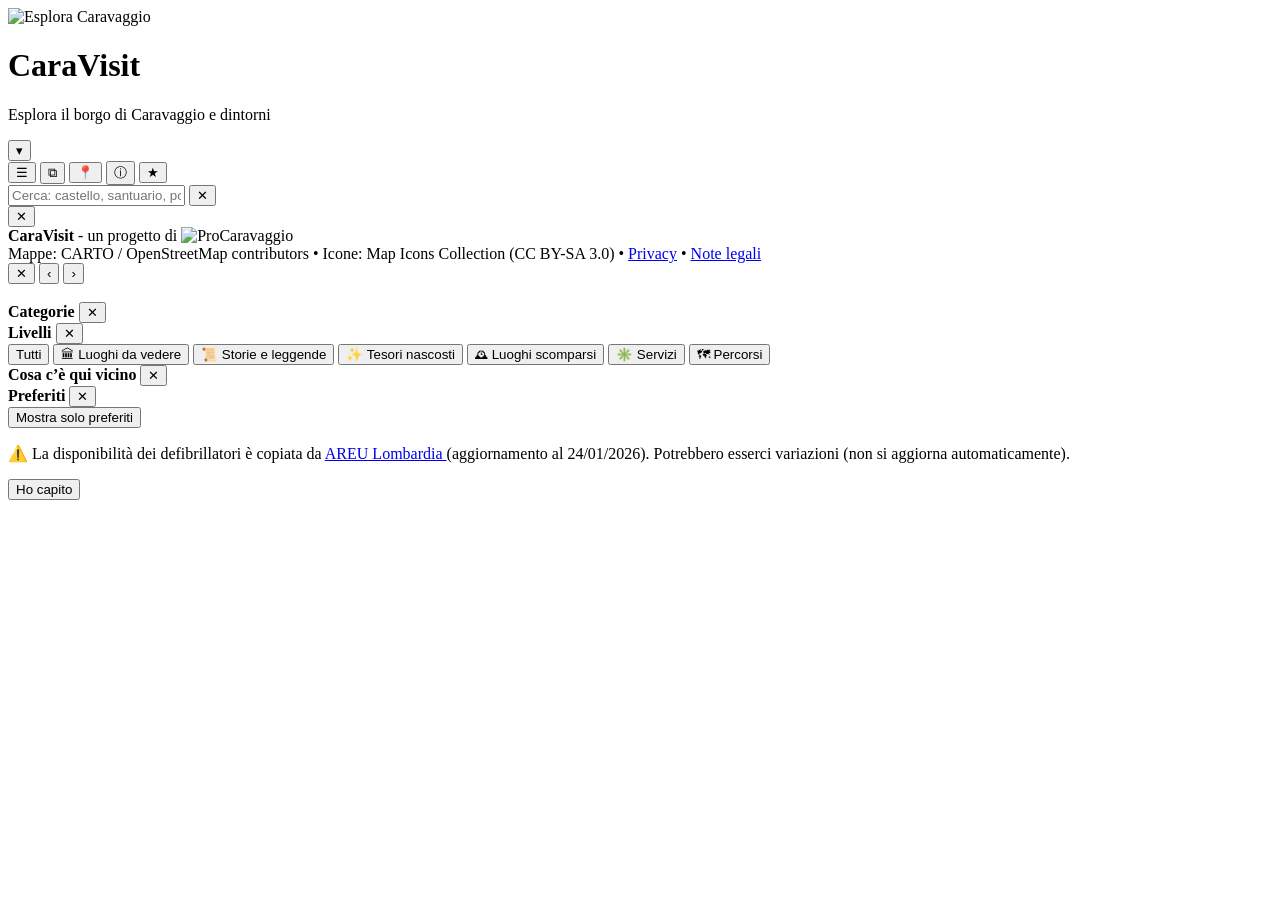
==== index.html @ d78255c8 "Update index.html" ====
<!doctype html>
<html lang="it">
<head>
  
  <meta charset="utf-8" />
  <meta name="viewport" content="width=device-width,initial-scale=1" />
  <img src="icons/logoespcara.png" alt="Esplora Caravaggio" class="logo">
  
<link rel="manifest" href="manifest.webmanifest">
<link rel="icon" href="icons/favicon-32.png">
<link rel="apple-touch-icon" href="icons/apple-touch-icon.png">
<meta name="theme-color" content="#1b1410">
<meta name="apple-mobile-web-app-capable" content="yes">
<meta name="apple-mobile-web-app-status-bar-style" content="black-translucent">

  <link rel="stylesheet" href="styles.css" />

  <link rel="stylesheet" href="https://unpkg.com/leaflet@1.9.4/dist/leaflet.css">
  <script defer src="https://unpkg.com/leaflet@1.9.4/dist/leaflet.js"></script>
<script src="https://cdn.jsdelivr.net/npm/marked/marked.min.js"></script>
<script src="https://cdn.jsdelivr.net/npm/dompurify@3.0.6/dist/purify.min.js"></script>
  <script defer src="app.js"></script>
</head>

  
<body>
<header class="topbar">
  <div class="brand">
    <h1>CaraVisit</h1>
    <p>Esplora il borgo di Caravaggio e dintorni</p>
  </div>

  <button id="toggleTopbar" class="topbar-toggle" type="button"
          aria-expanded="true" aria-label="Comprimi pannello">▾</button>

<div class="controls">
<div class="btn-row icon-bar">

  <button id="toggleCats" class="icon-btn">
  <span class="ico">☰</span>
</button>

<button id="toggleLevels" class="icon-btn">
  <span class="ico">⧉</span>
</button>

<button id="toggleNearby" class="icon-btn primary">
  <span class="ico">📍</span>
</button>

<button id="openGuide" class="icon-btn" type="button">
  <span class="ico">ⓘ</span>
</button>

<button id="toggleFavs" class="icon-btn">
  <span class="ico">★</span>
</button>

</div>

  <div class="search-row">
    <label class="field grow">
      <div class="search-wrap">
        <input id="searchInput" placeholder="Cerca: castello, santuario, porta, museo..." />
        <button id="clearSearch" class="clear-search" type="button" aria-label="Svuota ricerca">✕</button>
      </div>
    </label>

    <div class="actions">
    </div>
  </div>
</div>

</header>

<main class="layout">
  <div id="map"></div>

  <aside id="sidePanel" class="side-panel hidden" aria-label="Dettagli punto di interesse" aria-hidden="true">
    <div class="panel-head">
      <button id="closePanel" class="btn-ghost" type="button" aria-label="Chiudi scheda">✕</button>
    </div>
    <div id="panelContent"></div>
  </aside>
</main>

<footer class="footer">
  <div class="footer-inner">
    <div class="footer-title">
 <strong>CaraVisit</strong> - un progetto di 
<img src="img/procaravaggiologo.png" class="footer-logo" alt="ProCaravaggio"><br>
      </div>
      <div class="footer-text">
  Mappe: CARTO / OpenStreetMap contributors • Icone: Map Icons Collection (CC BY-SA 3.0) •
  <a href="privacy.html">Privacy</a> •
  <a href="note-legali.html">Note legali</a>
</div>
  </div>
</footer>

<div id="lightbox" class="lightbox hidden" aria-hidden="true">
  <div class="frame" role="dialog" aria-modal="true" aria-label="Galleria immagini">
    <button id="lbClose" class="close" type="button" aria-label="Chiudi">✕</button>
    <button id="lbPrev" class="nav prev" type="button" aria-label="Foto precedente">‹</button>
    <button id="lbNext" class="nav next" type="button" aria-label="Foto successiva">›</button>

    <div id="lbCounter" class="counter"></div>
    <img id="lbImg" src="" alt="">
  </div>
</div>

<div id="catsDrawer" class="cats-drawer hidden" aria-hidden="true" role="dialog" aria-label="Categorie">
  <div class="cats-drawer-head">
    <strong>Categorie</strong>
    <button id="closeCats" class="close-btn" type="button" aria-label="Chiudi">✕</button>
  </div>
  <div id="legend" class="legend"></div>
</div>
<div id="levelsDrawer" class="cats-drawer hidden" aria-hidden="true" role="dialog" aria-label="Livelli">
  <div class="cats-drawer-head">
    <strong>Livelli</strong>
    <button id="closeLevels" class="close-btn" type="button" aria-label="Chiudi">✕</button>
  </div>

  <div class="levels-list" id="levelsList">
    <button type="button" class="level-chip" data-level="all">Tutti</button>
    <button type="button" class="level-chip" data-level="see">🏛 Luoghi da vedere</button>
    <button type="button" class="level-chip" data-level="stories">📜 Storie e leggende</button>
    <button type="button" class="level-chip" data-level="hidden">✨ Tesori nascosti</button>
    <button type="button" class="level-chip" data-level="lost">🕰 Luoghi scomparsi</button>
    <button type="button" class="level-chip" data-level="services">✳️ Servizi</button>

    <!-- NUOVO: toggle percorsi -->
    <button id="toggleRoutes" type="button" class="level-chip" aria-pressed="true">
      🗺 Percorsi
    </button>
  </div>
</div>

<div id="nearbyDrawer" class="cats-drawer hidden" aria-hidden="true" role="dialog" aria-label="Cosa c’è qui vicino">
  <div class="cats-drawer-head">
    <strong>Cosa c’è qui vicino</strong>
    <button id="closeNearby" class="close-btn" type="button" aria-label="Chiudi">✕</button>
  </div>
  <div id="nearbyList" class="poi-list"></div>
</div>

<div id="favsDrawer" class="cats-drawer hidden">
  <div class="cats-drawer-head">
    <strong>Preferiti</strong>
    <button id="closeFavs" class="close-btn" type="button">✕</button>
  </div>

  <!-- QUI VA IL BOTTONE -->
  <button id="toggleOnlyFavs" class="level-chip" type="button" aria-pressed="false">
    Mostra solo preferiti
  </button>

  <div id="favsList" class="poi-list"></div>
</div>
<div id="servicesDisclaimer" class="disclaimer hidden">
  <div class="disclaimer-box">
    <p>
      ⚠️ La disponibilità dei defibrillatori è copiata da  
      <a href="https://www.areu.lombardia.it/web/home/mappa-dae-lombardia" target="_blank" rel="noopener">
        AREU Lombardia
      </a>  
      (aggiornamento al 24/01/2026).  
      Potrebbero esserci variazioni (non si aggiorna automaticamente).
    </p>
    <button id="closeDisclaimer">Ho capito</button>
  </div>
</div>
</body>
</html>
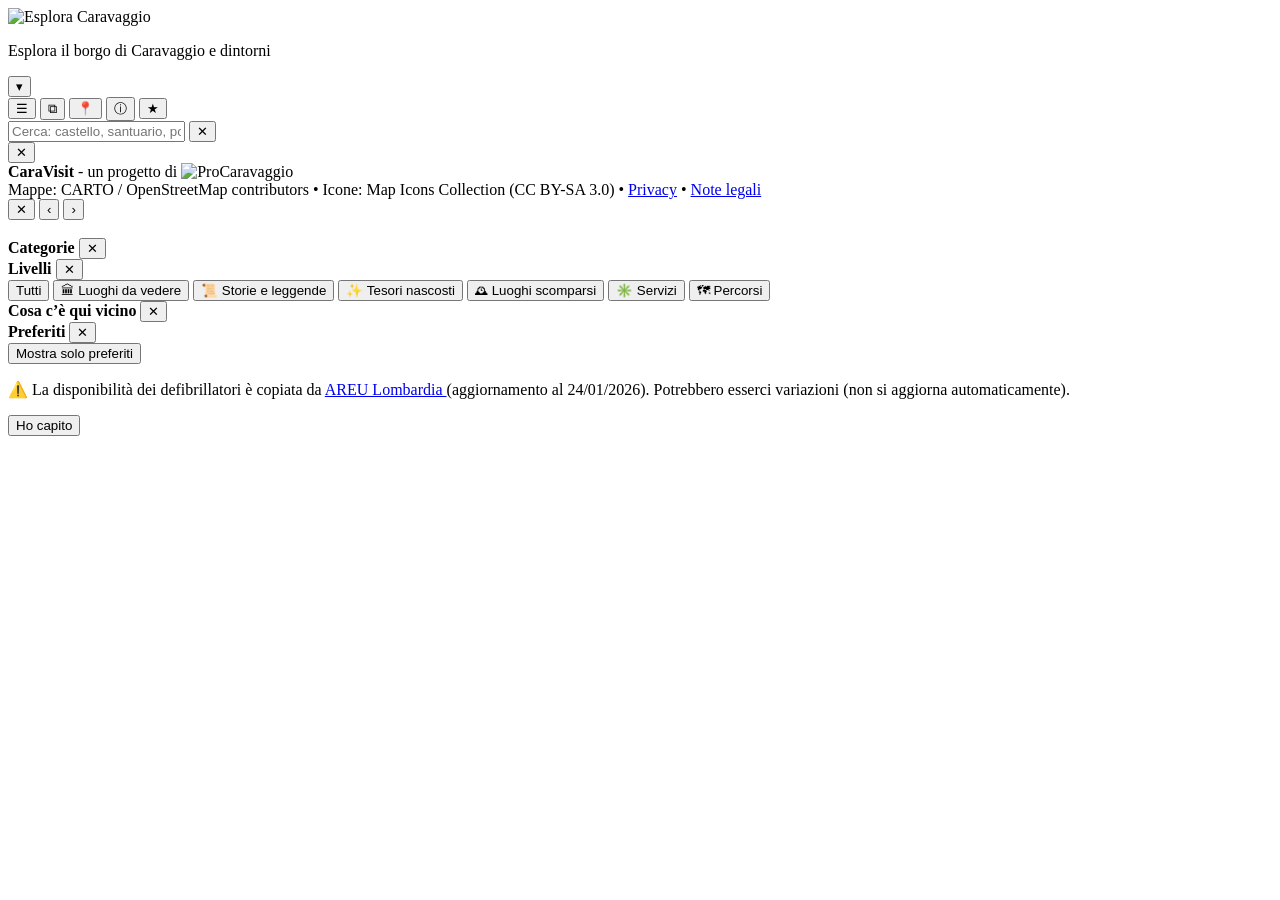
==== commit 528cf023: "Update index.html" ====
--- a/index.html
+++ b/index.html
@@ -4,7 +4,6 @@
   
   <meta charset="utf-8" />
   <meta name="viewport" content="width=device-width,initial-scale=1" />
-  <img src="icons/logoespcara.png" alt="Esplora Caravaggio" class="logo">
   
 <link rel="manifest" href="manifest.webmanifest">
 <link rel="icon" href="icons/favicon-32.png">
@@ -26,7 +25,7 @@
 <body>
 <header class="topbar">
   <div class="brand">
-    <h1>CaraVisit</h1>
+    <img src="icons/logoespcara.png" alt="Esplora Caravaggio" class="logo">
     <p>Esplora il borgo di Caravaggio e dintorni</p>
   </div>
 
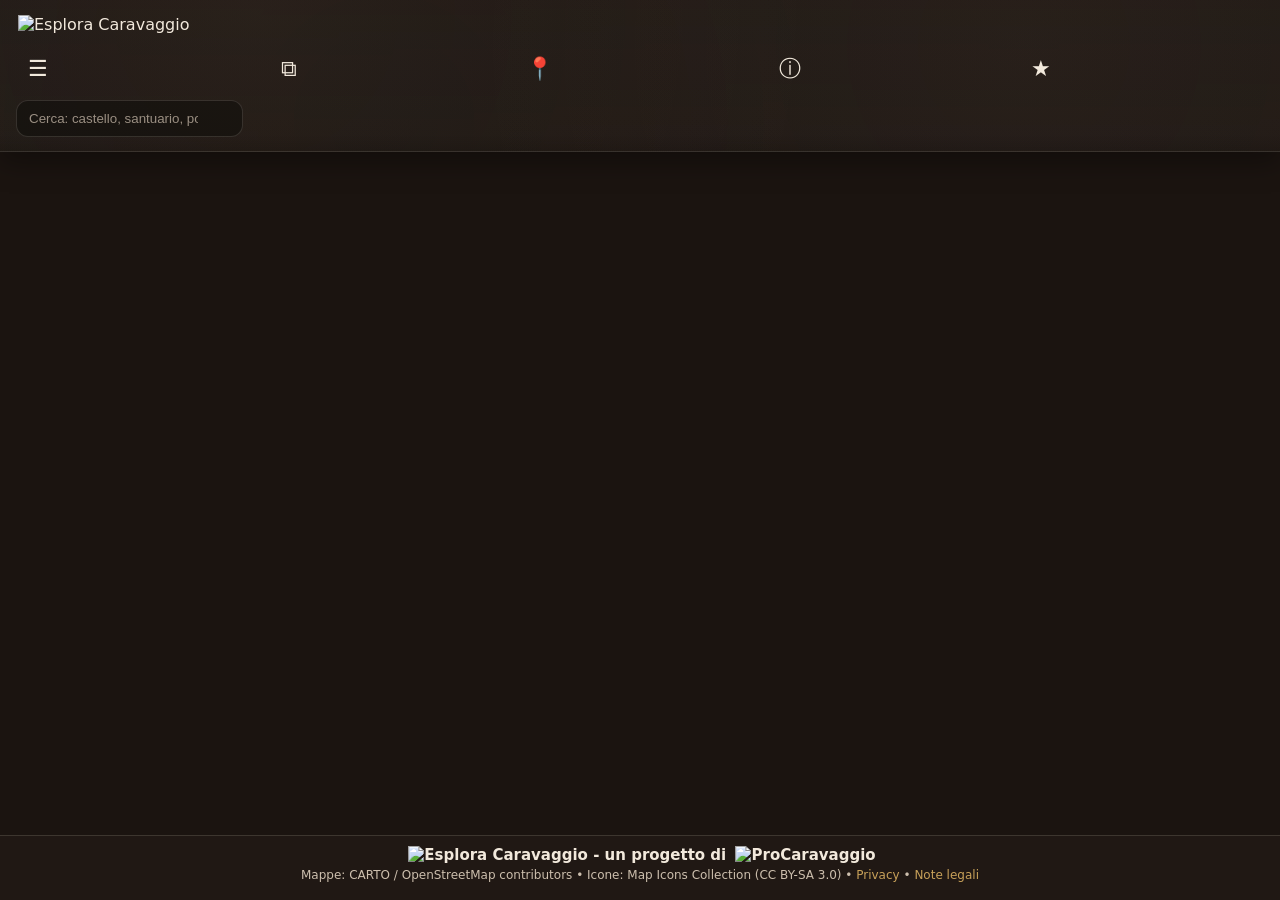
==== commit 515c843e: "Update index.html" ====
--- a/index.html
+++ b/index.html
@@ -4,6 +4,7 @@
   
   <meta charset="utf-8" />
   <meta name="viewport" content="width=device-width,initial-scale=1" />
+  <title>Esplora Caravaggio</title>
   
 <link rel="manifest" href="manifest.webmanifest">
 <link rel="icon" href="icons/favicon-32.png">
@@ -26,7 +27,6 @@
 <header class="topbar">
   <div class="brand">
     <img src="icons/logoespcara.png" alt="Esplora Caravaggio" class="logo">
-    <p>Esplora il borgo di Caravaggio e dintorni</p>
   </div>
 
   <button id="toggleTopbar" class="topbar-toggle" type="button"
@@ -86,7 +86,7 @@
 <footer class="footer">
   <div class="footer-inner">
     <div class="footer-title">
- <strong>CaraVisit</strong> - un progetto di 
+<img src="icons/logoespcara.png" alt="Esplora Caravaggio" class="footer-logo"> - un progetto di 
 <img src="img/procaravaggiologo.png" class="footer-logo" alt="ProCaravaggio"><br>
       </div>
       <div class="footer-text">
--- a/styles.css
+++ b/styles.css
@@ -0,0 +1,1496 @@
+:root{
+  --header-h: 120px;
+  --footer-h: 56px;
+  --bg: #1B1410;
+  --panel: rgba(34,26,21,.92);
+  --panel2: rgba(34,26,21,.78);
+  --border: rgba(242,233,220,.14);
+  --text: #F2E9DC;
+  --muted: #CDBFAE;
+  --accent: #8B2F2B;
+  --accentHover: #A53A33;
+  --shadow: 0 10px 30px rgba(0,0,0,.35);
+  --shadow2: 0 8px 18px rgba(0,0,0,.22);
+
+  /* texture leggerissima (solo header + schede) */
+  --paper-noise: radial-gradient(circle at 20% 10%, rgba(242,233,220,.04), transparent 55%),
+                 radial-gradient(circle at 80% 30%, rgba(242,233,220,.03), transparent 55%),
+                 radial-gradient(circle at 30% 80%, rgba(0,0,0,.06), transparent 60%);
+}
+
+*{ box-sizing:border-box; }
+html, body{ height:100%; }
+
+body{
+  margin:0;
+  background: var(--bg);
+  color: var(--text);
+  font-family: system-ui, -apple-system, Segoe UI, Roboto, Arial, sans-serif;
+  display:flex;
+  flex-direction:column;
+  overflow:hidden;
+}
+
+a{
+  color: #C8A15A;              /* oro caldo, coerente col tema */
+  text-decoration: none;
+}
+a:hover{
+  text-decoration: underline;
+  filter: brightness(1.05);
+}
+a:visited{
+  color: #C8A15A;              /* niente viola */
+}
+
+
+/* =========================
+   ACCESSIBILITA' (leggera)
+========================= */
+:focus-visible{
+  outline: 2px solid rgba(200,161,90,.75);
+  outline-offset: 2px;
+}
+@media (prefers-reduced-motion: reduce){
+  *{ animation: none !important; transition: none !important; scroll-behavior: auto !important; }
+}
+
+/* HEADER */
+.topbar{
+  padding: 14px 16px;
+  background:
+    var(--paper-noise),
+    linear-gradient(180deg, rgba(34,26,21,.96), rgba(34,26,21,.86));
+  border-bottom: 1px solid var(--border);
+  position: relative;
+  box-shadow: 0 10px 26px rgba(0,0,0,.35);
+}
+
+/* aria/gradiente verso la mappa */
+.topbar::after{
+  content:"";
+  position:absolute;
+  left:0; right:0; bottom:-1px;
+  height: 18px;
+  pointer-events:none;
+  background: linear-gradient(180deg, rgba(34,26,21,0.0), rgba(0,0,0,0.14));
+}
+
+@import url("https://fonts.googleapis.com/css2?family=Libre+Baskerville:wght@400;700&display=swap");
+
+.brand h1 {
+  margin: 0;
+  font-family: "Libre Baskerville", serif;
+  font-weight: 700;
+  font-size: 26px;
+  letter-spacing: 0.2px;
+  color: #f3e7cf;
+
+  text-transform: none;
+  font-variant-ligatures: common-ligatures;
+}
+
+.brand p{
+  margin:6px 0 0;
+  font-size: 13px;
+  color: var(--muted);
+}
+
+.controls{
+  margin-top: 12px;
+  display:flex;
+  gap:10px;
+  flex-wrap:wrap;
+  align-items:flex-end;
+}
+
+.field{
+  display:flex;
+  flex-direction:column;
+  gap:6px;
+  font-size: 12px;
+  color: var(--muted);
+}
+
+/* wrapper search per "X" interna */
+.search-wrap{
+  position: relative;
+  display:flex;
+  align-items:center;
+}
+.search-wrap input{
+  padding-right: 40px; /* spazio per X */
+}
+.clear-search{
+  position:absolute;
+  right: 8px;
+  top: 50%;
+  transform: translateY(-50%);
+  width: 30px;
+  height: 30px;
+  border-radius: 999px;
+  border: 1px solid rgba(242,233,220,.14);
+  background: rgba(15,13,11,.35);
+  color: var(--text);
+  cursor: pointer;
+  display:grid;
+  place-items:center;
+  opacity: 0;
+  pointer-events: none;
+}
+.clear-search:hover{ filter: brightness(1.08); }
+
+.field select,
+.field input{
+  min-width: 220px;
+  background: rgba(15,13,11,.55);
+  color: var(--text);
+  border: 1px solid var(--border);
+  border-radius: 12px;
+  padding: 10px 12px;
+  outline: none;
+}
+
+.field input::placeholder{ color: rgba(205,191,174,.72); }
+
+.actions{ display:flex; gap:10px; }
+
+.btn-primary{
+  background: var(--accent);
+  color:#fff;
+  border: 1px solid rgba(255,255,255,.14);
+  border-radius: 12px;
+  padding: 10px 12px;
+  cursor:pointer;
+  box-shadow: var(--shadow2);
+  white-space:nowrap;
+}
+.btn-primary:hover{ background: var(--accentHover); }
+
+.btn-ghost{
+  background: rgba(15,13,11,.40);
+  border: 1px solid var(--border);
+  color: var(--text);
+  border-radius: 12px;
+  padding: 10px 12px;
+  cursor:pointer;
+  white-space:nowrap;
+}
+.btn-ghost:hover{ filter: brightness(1.06); }
+
+.ghost-btn{
+  background: transparent;
+  color: var(--text);
+  border: 1px solid var(--border);
+  border-radius: 10px;
+  padding: 10px 12px;
+  cursor: pointer;
+}
+.ghost-btn:hover{ filter: brightness(1.06); }
+
+
+#locateBtn:active{
+  transform: translateY(1px);
+}
+
+/* LAYOUT */
+.layout{
+  position:relative;
+  flex: 1;
+  min-height: 0;
+}
+
+
+/* =========================
+   SIDE PANEL (scheda POI)
+========================= */
+.side-panel{
+  position:absolute;
+  top: 14px;
+  right: 14px;
+  height: calc(100% - 28px);
+  width: min(420px, 92vw);
+  background:
+    var(--paper-noise),
+    var(--panel);
+  border: 1px solid var(--border);
+  border-radius: 16px;
+  box-shadow: var(--shadow);
+  padding: 8px 14px 14px;
+  overflow:auto;
+  z-index: 2000;
+}
+.side-panel.hidden{ display:none; }
+
+.panel-head{
+  display: flex;
+  align-items: center;
+  margin-bottom: 2px;
+}
+
+/* linea che si allunga fino alla X */
+.panel-head::before{
+  content:"";
+  flex: 1;                 /* <-- si estende automaticamente */
+  height: 1px;
+  background: rgba(200,161,90,.45);
+  margin-right: 8px;      /* spazio prima della X */
+}
+
+.panel-title{
+  font-size: 20px;
+  margin: 0 0 4px;
+line-height: 1.12;
+}
+
+.badge{
+  display:inline-block;
+  padding: 4px 10px;
+  border-radius: 999px;
+  border: 1px solid rgba(200,161,90,.35);
+  color: #C8A15A;
+  font-size: 12px;
+  margin-bottom: 6px;
+}
+
+.panel-text{
+  color: var(--text);
+  line-height: 1.5;
+  margin-top: 10px;
+  white-space: normal; /* invece di pre-wrap */
+}
+
+.panel-text p{
+  margin: 0 0 0.6em 0; /* spazio medio tra paragrafi */
+}
+
+.panel-text p:last-child{
+  margin-bottom: 0;
+}
+
+
+.panel-distance{
+  color: var(--muted);
+  font-size: 13px;
+  margin-top: 12px;
+  padding-top: 10px;
+  border-top: 1px solid var(--border);
+}
+
+/* animazione ingresso pannello */
+@keyframes panelIn{
+  from { opacity: 0; transform: translateY(10px); }
+  to   { opacity: 1; transform: translateY(0); }
+}
+.side-panel.anim-in{
+  animation: panelIn .18s ease-out;
+}
+
+/* Bottoni azioni nel pannello */
+.panel-actions{
+  display:flex;
+  gap:10px;
+  margin-top:12px;
+  flex-wrap:wrap;
+}
+.panel-actions a{
+  text-decoration:none;
+  display:inline-flex;
+  align-items:center;
+  justify-content:center;
+}
+
+/* Fix icone marker */
+.leaflet-marker-icon{ object-fit: contain; }
+
+/* =========================
+   DRAWER (Categorie / Vicino / Preferiti)
+========================= */
+.cats-drawer{
+  position: fixed;
+  left: 12px;
+
+  top: calc(var(--header-h, 120px) + 10px);
+
+  /* NUOVO: lascia spazio al footer + safe-area iOS */
+  bottom: calc(var(--footer-h, 56px) + env(safe-area-inset-bottom) + 2px) !important;
+
+  width: min(360px, 92vw);
+  overflow: auto;
+
+  background: var(--paper-noise), rgba(34,26,21,.96);
+  border: 1px solid var(--border);
+  box-shadow: 0 14px 40px rgba(0,0,0,.45);
+  border-radius: 14px;
+  z-index: 9998;
+  padding: 12px;
+
+  transform: translateY(10px);
+  opacity: 0;
+}
+
+.cats-drawer.hidden{ display:none; }
+
+@keyframes drawerIn{
+  from { opacity: 0; transform: translateY(10px); }
+  to   { opacity: 1; transform: translateY(0); }
+}
+.cats-drawer.anim-in{
+  animation: drawerIn .16s ease-out;
+  opacity: 1;
+  transform: translateY(0);
+}
+
+.cats-drawer-head{
+  display:flex;
+  align-items:center;
+  justify-content: space-between;
+  gap: 10px;
+  margin-bottom: 10px;
+}
+
+.close-btn{
+  width: 36px;
+  height: 36px;
+  border-radius: 12px;
+  border: 1px solid rgba(242,233,220,.18);
+  background: rgba(15,13,11,.45);
+  color: var(--text);
+  cursor:pointer;
+}
+.close-btn:hover{ filter: brightness(1.07); }
+
+/* Legenda categorie */
+.legend{
+  display: grid;
+  gap: 10px;
+}
+
+.legend-item{
+  display:flex;
+  align-items:center;
+  justify-content: space-between;
+  gap: 10px;
+
+  padding: 10px 12px;
+  border-radius: 12px;
+  border: 1px solid rgba(58,44,34,.8);
+  background: rgba(15,13,11,.35);
+  cursor: pointer;
+}
+.legend-item:hover{ filter: brightness(1.06); }
+
+.legend-item.active{
+  border-color: rgba(200,161,90,.45);
+  background: rgba(200,161,90,.10);
+}
+
+.legend-left{
+  display:flex;
+  align-items:center;
+  gap: 10px;
+  min-width: 0;
+}
+
+.legend-icon{
+  width: 26px;
+  height: 26px;
+  object-fit: contain;
+}
+
+.legend-name{
+  white-space: nowrap;
+  overflow: hidden;
+  text-overflow: ellipsis;
+}
+
+.legend-count{
+  color: var(--muted);
+  font-variant-numeric: tabular-nums;
+}
+
+/* =========================
+   LISTE (Vicino a me / Preferiti)
+========================= */
+.hint-box{
+  padding: 10px 12px;
+  border-radius: 12px;
+  border: 1px solid rgba(58,44,34,.8);
+  background: rgba(15,13,11,.30);
+  color: var(--muted);
+  line-height: 1.35;
+  font-size: 13px;
+}
+
+.poi-card{
+  border: 1px solid rgba(58,44,34,.8);
+  background: rgba(15,13,11,.35);
+  border-radius: 12px;
+  padding: 10px 12px;
+  cursor:pointer;
+}
+.poi-card:hover{ filter: brightness(1.06); }
+
+.poi-top{
+  display:flex;
+  align-items:flex-start;
+  justify-content: space-between;
+  gap: 10px;
+}
+
+.poi-card .t{ font-weight:800; font-size:13px; }
+.poi-card .s{ color: var(--muted); font-size:12px; margin-top:4px; line-height:1.25; }
+.poi-card .m{ color: rgba(242,233,220,.85); font-size:12px; margin-top:6px; line-height:1.25; }
+
+.fav-mini{
+  width: 34px;
+  height: 34px;
+  border-radius: 12px;
+  border: 1px solid rgba(242,233,220,.18);
+  background: rgba(15,13,11,.45);
+  color: var(--text);
+  cursor: pointer;
+  display:grid;
+  place-items:center;
+  flex: 0 0 auto;
+}
+.fav-mini:hover{ filter: brightness(1.08); }
+
+/* =========================
+   SLIDER immagini nel pannello
+========================= */
+.slider{
+    margin-top: 4px;
+  position: relative;
+}
+
+.slider-track{
+  display: flex;
+  gap: 10px;
+  overflow-x: auto;
+  scroll-snap-type: x mandatory;
+  -webkit-overflow-scrolling: touch;
+  padding-bottom: 8px;
+}
+
+.slider-track::-webkit-scrollbar{ height: 6px; }
+.slider-track::-webkit-scrollbar-thumb{
+  background: rgba(200,184,166,.25);
+  border-radius: 999px;
+}
+
+.slider-track .slide{
+  flex: 0 0 100%;
+  scroll-snap-align: start;
+  border-radius: 14px;
+  overflow: hidden;
+  border: 1px solid rgba(58,44,34,.8);
+  background: rgba(0,0,0,.15);
+  position: relative;
+  opacity: 1;
+}
+
+.slider-track .slide img{
+  display: block;
+  width: 100%;
+  height: clamp(180px, 28vh, 260px);
+  object-fit: cover;
+}
+
+/* Frecce (desktop) */
+.slider-btn{
+  position: absolute;
+  top: 50%;
+  transform: translateY(-50%);
+  width: 40px;
+  height: 40px;
+  border-radius: 999px;
+  border: 1px solid rgba(255,255,255,.14);
+  background: rgba(27,20,16,.55);
+  color: var(--text);
+  cursor: pointer;
+  display: grid;
+  place-items: center;
+  z-index: 2;
+  backdrop-filter: blur(6px);
+}
+.slider-btn:hover{ filter: brightness(1.08); }
+.slider-btn.prev{ left: 10px; }
+.slider-btn.next{ right: 10px; }
+
+@media (max-width: 640px){
+  .slider-btn{ display: none; }
+}
+
+/* Pallini */
+.slider-dots{
+  display: flex;
+  gap: 6px;
+  justify-content: center;
+  margin-top: 8px;
+}
+.slider-dot{
+  width: 8px;
+  height: 8px;
+  border-radius: 999px;
+  border: 1px solid rgba(200,184,166,.35);
+  background: rgba(200,184,166,.15);
+  cursor: pointer;
+}
+.slider-dot.active{
+  background: rgba(200,161,90,.9);
+  border-color: rgba(200,161,90,.9);
+}
+
+/* =========================
+   FULLSCREEN overlay (Lightbox)
+========================= */
+.lightbox{
+  position: fixed;
+  inset: 0;
+  z-index: 20000;
+  background: rgba(0,0,0,.75);
+  display: grid;
+  place-items: center;
+  padding: 18px;
+}
+.lightbox.hidden{ display:none; }
+
+.lightbox .frame{
+  position: relative;
+  width: min(1100px, 96vw);
+  height: min(720px, 90vh);
+  border-radius: 16px;
+  overflow: hidden;
+  border: 1px solid rgba(255,255,255,.15);
+  background: rgba(0,0,0,.35);
+}
+
+.lightbox img{
+  width: 100%;
+  height: 100%;
+  object-fit: contain;
+  display:block;
+}
+
+.lightbox .close{
+  position: absolute;
+  top: 12px;
+  right: 12px;
+  z-index: 3;
+  width: 40px;
+  height: 40px;
+  border-radius: 999px;
+  border: 1px solid rgba(255,255,255,.18);
+  background: rgba(0,0,0,.35);
+  color: #fff;
+  cursor: pointer;
+  font-size: 18px;
+  display:grid;
+  place-items:center;
+}
+
+.lightbox .nav{
+  position: absolute;
+  top: 50%;
+  transform: translateY(-50%);
+  width: 46px;
+  height: 46px;
+  border-radius: 999px;
+  border: 1px solid rgba(255,255,255,.18);
+  background: rgba(0,0,0,.35);
+  color: #fff;
+  cursor: pointer;
+  display: grid;
+  place-items: center;
+  font-size: 26px;
+  z-index: 3;
+}
+.lightbox .prev{ left: 12px; }
+.lightbox .next{ right: 12px; }
+
+.lightbox .counter{
+  position: absolute;
+  top: 14px;
+  left: 14px;
+  z-index: 3;
+  padding: 6px 10px;
+  border-radius: 999px;
+  border: 1px solid rgba(255,255,255,.18);
+  background: rgba(0,0,0,.35);
+  color: #fff;
+  font-size: 12px;
+}
+
+/* =========================
+   FOOTER
+========================= */
+.footer{
+  border-top: 1px solid var(--border);
+  background: rgba(34,26,21,.88);
+  padding: 10px 16px calc(18px + env(safe-area-inset-bottom)) 16px;
+  text-align: center;
+}
+
+.footer-inner{
+  display:flex;
+  flex-direction:column;
+  gap:4px;
+  align-items: center;   
+}
+
+.footer-title{
+  font-weight: 700;
+  font-size: 15px;
+  color: var(--text);
+  white-space: nowrap;
+}
+.footer-title img{
+  height: 22px
+    vertical-align: -2px
+    margin-left: 4px;
+}
+
+.footer-text{
+  font-size: 12px;
+  color: var(--muted);
+  text-align: center;
+}
+
+.sep{ margin: 0 8px; opacity: .7; }
+
+/* Footer compatto su mobile */
+@media (max-width: 640px){
+  .footer{ padding: 8px 12px 16px 12px; }
+  .footer-title{ font-size: 11px; }
+  .footer-text{ font-size: 11px; line-height: 1.25; }
+}
+
+/* =========================
+   Responsive
+========================= */
+@media (max-width: 720px){
+  .field select, .field input{ min-width: min(100%, 320px); }
+  .side-panel{
+    left: 14px;
+    right: 14px;
+    width: auto;
+  }
+}
+
+/* =========================
+   Topbar collassabile (solo mobile)
+========================= */
+.topbar-toggle{ display:none; }
+
+@media (max-width: 640px){
+  .topbar-toggle{
+    display: grid;
+    place-items: center;
+
+    position: absolute;
+    right: 12px;
+    top: 14px;
+
+    width: 46px;
+    height: 46px;
+    border-radius: 14px;
+
+    border: 1px solid rgba(242,233,220,.18);
+    background: rgba(15,13,11,.55);
+    color: var(--text);
+
+    cursor: pointer;
+    font-size: 18px;
+    line-height: 1;
+
+    z-index: 20;
+    -webkit-tap-highlight-color: transparent;
+
+    box-shadow: 0 10px 24px rgba(0,0,0,.30);
+    backdrop-filter: blur(6px);
+
+    transition: transform .18s ease, filter .18s ease, background .18s ease;
+    transform: rotate(0deg);
+  }
+
+  .topbar-toggle:hover{ filter: brightness(1.08); }
+  .topbar-toggle:active{ transform: translateY(1px) scale(.98); }
+
+  .topbar.is-collapsed .topbar-toggle{
+    transform: rotate(180deg);
+  }
+
+  .topbar .controls{
+    overflow: hidden;
+    transition: max-height .25s ease, opacity .18s ease, margin-top .18s ease;
+    max-height: 520px;
+    opacity: 1;
+  }
+
+  .topbar.is-collapsed .controls{
+    max-height: 0;
+    opacity: 0;
+    margin-top: 0;
+  }
+
+  .topbar.is-collapsed{
+    padding-bottom: 10px;
+  }
+}
+
+/* =========================================================
+   ROUTE MODE UI (itinerari): Exit + Info + Tracking
+========================================================= */
+.route-exit{
+  background: rgba(34,26,21,.92);
+  border: 1px solid rgba(242,233,220,.18);
+  border-radius: 14px;
+  padding: 8px;
+  box-shadow: var(--shadow2);
+  backdrop-filter: blur(8px);
+  margin-top: 10px;
+}
+
+.route-exit-btn{
+  width: 100%;
+  border: 1px solid rgba(242,233,220,.18);
+  background: rgba(15,13,11,.45);
+  color: var(--text);
+  padding: 10px 12px;
+  border-radius: 12px;
+  cursor: pointer;
+  font-weight: 650;
+  letter-spacing: .2px;
+}
+.route-exit-btn:hover{ filter: brightness(1.07); }
+.route-exit-btn:active{ transform: translateY(1px); }
+
+.route-info{
+  margin-top: 10px;
+  background: rgba(34,26,21,.92);
+  border: 1px solid rgba(242,233,220,.18);
+  border-radius: 14px;
+  padding: 14px 16px;
+  box-shadow: var(--shadow2);
+  backdrop-filter: blur(8px);
+  min-width: 240px;
+  max-width: min(360px, 92vw);
+}
+
+.route-info-title{
+  font-weight: 800;
+  font-size: 17px;
+  margin-bottom: 6px;
+}
+
+.route-info-row{
+  font-size: 12.5px;
+  color: var(--text);
+  line-height: 1.25;
+}
+
+.route-info-muted{
+  opacity: .65;
+}
+
+.route-info-desc{
+  margin-top: 8px;
+  font-size: 15px;
+line-height: 1.5;
+margin-top: 10px;
+padding-top: 10px;
+  color: rgba(242,233,220,.86);
+  border-top: 1px solid rgba(242,233,220,.10);
+  padding-top: 8px;
+}
+
+.track-box{
+  background: rgba(34,26,21,.92);
+  border: 1px solid rgba(242,233,220,.18);
+  border-radius: 14px;
+  padding: 10px 12px;
+  color: var(--text);
+  font-size: 13px;
+  box-shadow: var(--shadow2);
+  backdrop-filter: blur(8px);
+  min-width: 220px;
+  max-width: min(320px, 86vw);
+}
+
+.track-row{
+  display:flex;
+  align-items:center;
+  justify-content:space-between;
+  gap:10px;
+  margin-bottom: 6px;
+}
+
+.track-btn{
+  border: 1px solid rgba(242,233,220,.18);
+  background: rgba(15,13,11,.45);
+  color: var(--text);
+  padding: 7px 10px;
+  border-radius: 12px;
+  cursor:pointer;
+  font-weight: 650;
+}
+.track-btn:hover{ filter: brightness(1.07); }
+.track-btn:active{ transform: translateY(1px); }
+
+.track-metrics{
+  opacity: .95;
+  font-size: 12.5px;
+}
+
+.track-sep{
+  margin: 0 8px;
+  opacity: .65;
+}
+
+@media (max-width: 640px){
+  .route-info, .track-box{
+    max-width: 92vw;
+  }
+}
+/* ===== Header: allineamento pulito ===== */
+.controls{ align-items: stretch; }
+.btn-row{
+  display:flex;
+  gap:10px;
+  flex-wrap:wrap;
+  justify-content:flex-start;
+}
+.search-row{
+  display:flex;
+  gap:10px;
+  align-items:flex-end;
+}
+.field.grow{ flex: 1; }
+
+/* Search con X interna (non sotto) */
+.search-wrap{ position: relative; width: 100%; }
+.search-wrap input{ width: 100%; padding-right: 44px; }
+.clear-search{
+  position:absolute;
+  right: 10px;
+  top: 50%;
+  transform: translateY(-50%);
+  width: 30px;
+  height: 30px;
+  border-radius: 999px;
+  border: 1px solid rgba(242,233,220,.18);
+  background: rgba(15,13,11,.40);
+  color: var(--text);
+  cursor:pointer;
+  display:grid;
+  place-items:center;
+  opacity: 0;
+  pointer-events: none;
+}
+.clear-search:hover{ filter: brightness(1.08); }
+
+/* ===== Scheda POI: azioni compatte in linea ===== */
+.panel-actions{
+  display:flex;
+  gap:10px;
+  align-items:center;
+  flex-wrap:nowrap;
+}
+.panel-actions .btn-primary{
+  flex: 1 1 auto;
+  min-width: 0;
+  padding: 10px 12px;
+  font-size: 13px;
+}
+.icon-btn{
+  width: 44px;
+  height: 44px;
+  border-radius: 14px;
+  border: 1px solid rgba(242,233,220,.18);
+  background: rgba(15,13,11,.40);
+  color: var(--text);
+  cursor: pointer;
+  display:grid;
+  place-items:center;
+  font-size: 20px; /* ⭐ e 🔗 uguali e leggibili */
+  flex: 0 0 auto;
+}
+.icon-btn:hover{ filter: brightness(1.08); }
+.icon-btn:active{ transform: translateY(1px); }
+
+/* ===== Preferiti: solo titolo + stellina ===== */
+.poi-card--fav .s{
+  margin-top: 6px;
+  color: var(--muted);
+  font-size: 12px;
+}
+
+/* ===== Mobile: niente casino, solo stack naturale ===== */
+@media (max-width: 640px){
+  .search-row{
+    flex-direction: column;
+    align-items: stretch;
+  }
+  .panel-actions{
+    gap: 8px;
+  }
+  .icon-btn{
+    width: 46px;
+    height: 46px;
+    border-radius: 14px;
+  }
+}
+/* Bottone Preferiti solo stellina */
+.ghost-btn--star{
+  width: 44px;
+  padding: 10px 0;
+  font-size: 18px;
+  line-height: 1;
+  display: grid;
+  place-items: center;
+}
+
+/* Drawer livelli */
+.levels-list{
+  display: grid;
+  gap: 10px;
+}
+
+.level-chip{
+  text-align: left;
+  width: 100%;
+  padding: 10px 12px;
+  border-radius: 12px;
+  border: 1px solid rgba(58,44,34,.8);
+  background: rgba(15,13,11,.35);
+  color: var(--text);
+  cursor: pointer;
+}
+.level-chip:hover{ filter: brightness(1.06); }
+
+.level-chip.active{
+  border-color: rgba(200,161,90,.45);
+  background: rgba(200,161,90,.10);
+}
+.user-arrow {
+  font-size: 26px;
+  color: #ff3b30;   /* rosso visibile */
+  font-weight: 900;
+  text-shadow: 0 0 6px rgba(0,0,0,.6);
+  transform-origin: center;
+}
+/* Header: bottone guida un po' più compatto */
+#toggleGuide{
+  padding: 10px 12px;
+}
+
+/* Mobile: evita che i bottoni vadano “schiacciati” */
+@media (max-width: 640px){
+  .btn-row{
+    gap: 8px;
+  }
+}
+/* ===== Header mobile: riga bottoni simmetrica ===== */
+.btn-row{
+  display: grid;
+  grid-template-columns: repeat(4, 1fr);
+  gap: 10px;
+  width: 100%;
+}
+
+/* tutti i bottoni uguali (anche ⭐ e Vicino a me) */
+.btn-row .ghost-btn{
+  width: 100%;
+  justify-content: center;
+  text-align: center;
+  padding: 10px 12px;
+}
+
+/* se la ⭐ è un bottone con solo icona, rendilo “pieno” come gli altri */
+.btn-row .ghost-btn.icon-only{
+  font-size: 18px;
+  line-height: 1;
+}
+
+/* su schermi strettissimi vai a 2 colonne (evita wrap brutto) */
+@media (max-width: 380px){
+  .btn-row{ grid-template-columns: repeat(2, 1fr); }
+}
+.icon-bar{
+  display: grid;
+  grid-template-columns: repeat(5, 1fr);
+  gap: 6px;
+  width: 100%;
+  align-items: start;
+}
+
+.icon-btn{
+  border: none;
+  background: transparent;
+  padding: 10px 2px;
+
+  display: grid;
+  grid-template-rows: 26px auto;
+  justify-items: center;
+  align-items: center;
+
+  min-width: 0; /* IMPORTANTISSIMO per evitare tagli strani */
+  color: inherit;
+  cursor: pointer;
+}
+
+.icon-btn .ico{
+  height: 26px;
+  display: grid;
+  place-items: center;
+  font-size: 22px;
+  line-height: 1;
+}
+
+.icon-btn .lbl{
+  font-size: 11px;        /* un pelo più piccolo: su iPhone non taglia */
+  margin-top: 4px;
+  opacity: .88;
+  line-height: 1.1;
+
+  max-width: 100%;
+  overflow: hidden;
+  text-overflow: ellipsis; /* se mai dovesse, taglia con …, non con “c” */
+  white-space: nowrap;
+}
+
+
+/* Bottone principale (Esplora) */
+.icon-btn.primary{
+  color: #fff;
+}
+
+/* Effetto tap */
+.icon-btn:active{
+  transform: scale(0.96);
+}
+@media (max-width: 640px){
+  .search-row{
+    flex-direction: column;
+    align-items: stretch;
+  }
+
+  .field.grow,
+  .search-wrap,
+  .search-wrap input{
+    width: 100%;
+    min-width: 0;
+  }
+
+  .field input{
+    min-width: 0;   /* annulla i 220px desktop */
+  }
+}
+/* Search full width su mobile */
+@media (max-width: 640px){
+
+  .topbar .controls,
+  .search-row,
+  .search-row .field,
+  .search-wrap{
+    width: 100%;
+    max-width: 100%;
+  }
+
+  .search-wrap{
+    padding: 0;
+  }
+
+  #searchInput{
+    width: 100%;
+    box-sizing: border-box;
+  }
+}
+#openGuide{
+  position: relative;
+  z-index: 5;
+  touch-action: manipulation;
+}
+#openGuide *{
+  pointer-events: none; /* così il tap vale sempre sul bottone, non sullo span */
+}
+/* =========================
+   MOBILE: controlli flottanti
+   ========================= */
+@media (max-width: 640px){
+
+  /* evita sforamenti strani su iOS */
+  .topbar, .topbar *{ box-sizing: border-box; }
+
+  /* Header più compatto + angoli più arrotondati */
+  .topbar{
+    padding: 12px 14px 10px;
+    border-bottom-left-radius: 22px;
+    border-bottom-right-radius: 22px;
+    overflow: hidden;
+  }
+  .brand h1{ margin:0; font-size: 22px; line-height: 1.15; }
+  .brand p{ margin: 4px 0 0; font-size: 13px; opacity: .85; }
+
+  /* --- CONTROLLI FLOTTANTI SOPRA LA MAPPA --- */
+  .topbar .controls{
+    position: fixed;
+    left: 12px;
+    right: 12px;
+    top: calc(var(--header-h) + 10px);
+    z-index: 1200;
+
+  /* centratore + anti-sforamento (senza transform) */
+width: 100%;
+max-width: min(520px, calc(100vw - 24px));
+margin-left: auto;
+margin-right: auto;
+box-sizing: border-box;
+
+    display: grid;
+    grid-template-rows: auto auto;
+    gap: 10px;
+
+    pointer-events: none; /* cliccabili solo i figli */
+    transform-origin: top center;
+    transition: opacity .22s ease, transform .22s ease;
+  }
+  .topbar .controls button,
+.topbar .controls a,
+.topbar .controls input,
+.topbar .controls select{
+  pointer-events: auto;
+}
+
+.topbar .controls button *,
+.topbar .controls a *{
+  pointer-events: none;
+}
+
+
+  /* fila icone: griglia centrata */
+  .topbar .btn-row{
+    display: grid;
+    grid-template-columns: repeat(5, minmax(0, 1fr));
+    gap: 10px;
+    width: 100%;
+    margin: 0;
+    align-items: start;
+  }
+
+  /* “tondi” marroncini (in realtà pill arrotondate) */
+  .topbar .icon-btn{
+    width: 100%;
+    min-width: 0;
+    height: 58px;
+    padding: 8px 6px;
+    border-radius: 18px;
+
+    background: rgba(54, 38, 28, .45);
+    border: 1px solid rgba(242,233,220,.14);
+    box-shadow: 0 10px 22px rgba(0,0,0,.30);
+    backdrop-filter: blur(10px);
+    -webkit-backdrop-filter: blur(10px);
+
+    display: grid;
+    place-items: center;
+    gap: 6px;
+    text-align: center;
+  }
+
+  /* NIENTE “pallini” dentro: solo simbolo */
+  .topbar .icon-btn .ico{
+    width: auto;
+    height: auto;
+    border-radius: 0;
+    background: transparent;
+    border: 0;
+
+    display: block;
+    line-height: 1;
+    font-size: 20px;
+    opacity: 1;
+  }
+
+  .topbar .icon-btn .lbl{
+    font-size: 12px;
+    line-height: 1.1;
+    opacity: 1;
+    padding: 0 4px;
+
+    overflow: hidden;
+    text-overflow: ellipsis;
+    white-space: nowrap;
+    max-width: 100%;
+  }
+
+  /* “Categorie” non tagliata: può andare su due righe */
+  #toggleCats .lbl{
+    white-space: normal;
+    line-height: 1.05;
+  }
+
+  /* stato “primary” (Esplora) */
+  .topbar .icon-btn.primary{
+    background: rgba(140, 45, 40, .72);
+    border-color: rgba(255,255,255,.14);
+  }
+
+  /* --- barra di ricerca: full width e centrata --- */
+  .topbar .search-row{
+    display: block;
+    margin: 0;
+    width: 100%;
+  }
+  .topbar .search-row .field{
+    display: block;
+    width: 100%;
+    min-width: 0;
+  }
+  .topbar .search-wrap{
+    width: 100%;
+    max-width: 100%;
+    min-width: 0;
+
+    background: rgba(54, 38, 28, .36);
+    border: 1px solid rgba(242,233,220,.14);
+    border-radius: 18px;
+    padding: 10px 12px;
+    transition: background .18s ease, border-color .18s ease;
+  }
+  .topbar .search-wrap:focus-within{
+    background: rgba(54, 38, 28, .70);
+    border-color: rgba(200,161,90,.35);
+  }
+  .topbar #searchInput{
+    width: 100%;
+    min-width: 0;
+    font-size: 16px;
+    background: transparent;
+    border: 0;
+    outline: none;
+  }
+
+  /* placeholder “Cerca:” più visibile */
+  .topbar #searchInput::placeholder{
+    color: rgba(242,233,220,.82);
+    opacity: 1;
+  }
+
+  /* nascondo eventuale colonna azioni in search-row su mobile */
+  .topbar .search-row .actions{ display:none; }
+
+  /* --- animazione più “viva” quando si chiude --- */
+  body.ui-hidden .topbar .controls{
+    animation: floatHide 460ms cubic-bezier(.2,.9,.2,1) forwards;
+    pointer-events: none;
+  }
+  body:not(.ui-hidden) .topbar .controls{
+    animation: floatShow 220ms ease;
+  }
+
+  @keyframes floatHide{
+    0%   { opacity: 1; transform: translateY(0); }
+    60%  { opacity: 1; transform: translateY(10px) scale(.99); }
+    100% { opacity: 0; transform: translateY(-6px); }
+  }
+  @keyframes floatShow{
+    0%   { opacity: 0; transform: translateY(-10px); }
+    100% { opacity: 1; transform: translateY(0); }
+  }
+
+  /* accessibilità */
+  @media (prefers-reduced-motion: reduce){
+    .topbar .controls{ animation: none !important; transition: none !important; }
+  }
+}
+@media (max-width: 640px){
+  body{
+    background: #1b1410;
+  }
+
+  .topbar{
+    background: linear-gradient(
+      to bottom,
+      rgba(27,20,16,1) 0%,
+      rgba(27,20,16,0.98) 70%,
+      rgba(27,20,16,0.0) 100%
+    );
+  }
+}
+@media (max-width: 640px){
+  #map{
+    margin-top: 0;
+    padding-top: 0;
+  }
+}
+
+/* =========================================================
+   iOS + FOOTER FISSO: mappa tra header e footer (UNA VOLTA)
+   ========================================================= */
+html, body{
+  height: 100%;
+  margin: 0;
+  overflow: hidden;
+}
+
+/* header/footer fixed */
+.topbar{
+  position: fixed;
+  top: 0; left: 0; right: 0;
+  z-index: 5000;
+}
+.footer{
+  position: fixed;
+  bottom: 0; left: 0;
+  width: 100%;
+  z-index: 4000;
+}
+
+/* la mappa sta nello spazio tra header e footer */
+.layout{
+  position: fixed;
+  top: var(--header-h);
+  bottom: var(--footer-h);
+  left: 0;
+  right: 0;
+  min-height: 0;
+}
+#map{
+  position: absolute;
+  inset: 0;
+  width: 100%;
+  height: 100%;
+  background: transparent;
+}
+
+/* Leaflet controls sopra footer */
+.leaflet-bottom{
+  bottom: calc(var(--footer-h, 56px) + env(safe-area-inset-bottom) + 2px) !important;
+}
+
+/* iOS: evita rubber-band */
+@media (max-width: 640px){
+  body{
+    position: fixed;
+    inset: 0;
+    overscroll-behavior: none;
+  }
+}
+/* --- HOTFIX: ripristina interazioni --- */
+@media (max-width: 640px){
+  .topbar .controls{ pointer-events: auto !important; }
+  body{ position: static !important; inset: auto !important; }
+}
+
+/* non ammazzare i click dentro ai bottoni */
+.topbar .controls button *,
+.topbar .controls a *,
+#openGuide *{
+  pointer-events: auto !important;
+}
+.leaflet-control-attribution{
+  background: rgba(27,20,16,.85) !important;
+  color: rgba(242,233,220,.8) !important;
+  font-size: 11px !important;
+  padding: 4px 8px !important;
+  border-radius: 8px !important;
+  margin: 0 !important;
+}
+
+.leaflet-bottom{
+  bottom: 0 !important;
+}
+.disclaimer{
+  position: fixed;
+  inset: 0;
+  background: rgba(0,0,0,0.45);
+  display: flex;
+  align-items: center;
+  justify-content: center;
+  z-index: 9999;
+}
+
+.disclaimer.hidden{
+  display: none;
+}
+
+.disclaimer-box{
+  background: #1c1c1c;
+  color: white;
+  padding: 20px;
+  max-width: 420px;
+  border-radius: 14px;
+  text-align: center;
+  box-shadow: 0 10px 30px rgba(0,0,0,0.4);
+}
+
+.disclaimer-box a{
+  color: #f2c94c;
+}
+
+.disclaimer-box button{
+  margin-top: 14px;
+  padding: 8px 16px;
+  border: none;
+  border-radius: 8px;
+  background: #f2c94c;
+  color: black;
+  font-weight: bold;
+  cursor: pointer;
+}
+@media (max-width: 640px){
+  .topbar .controls .icon-btn{
+    display: grid !important;
+    place-items: center !important;
+    grid-template-rows: 1fr !important; /* ammazza layout icona+label */
+    gap: 0 !important;
+    padding: 0 !important;
+  }
+
+  .topbar .controls .icon-btn .ico{
+    margin: 0 !important;
+    height: auto !important;
+    display: grid !important;
+    place-items: center !important;
+  }
+
+  /* se le label esistono ancora ma le hai svuotate, nascondile */
+  .topbar .controls .icon-btn .lbl{
+    display: none !important;
+  }
+}
+.footer-logo{
+  height: 26px;        /* regola tra 16 e 22 finché ti piace */
+  width: auto;
+  vertical-align: middle;
+  margin-left: 4px;
+}
+.logo{
+  height: 60px;
+  width: auto;
+  vertical-align: middle;
+  margin-left: 2px;
+}
+
+
+
+
+
+
+
+
+
+
+
+
+
+
+
+
+
+
+
+
+
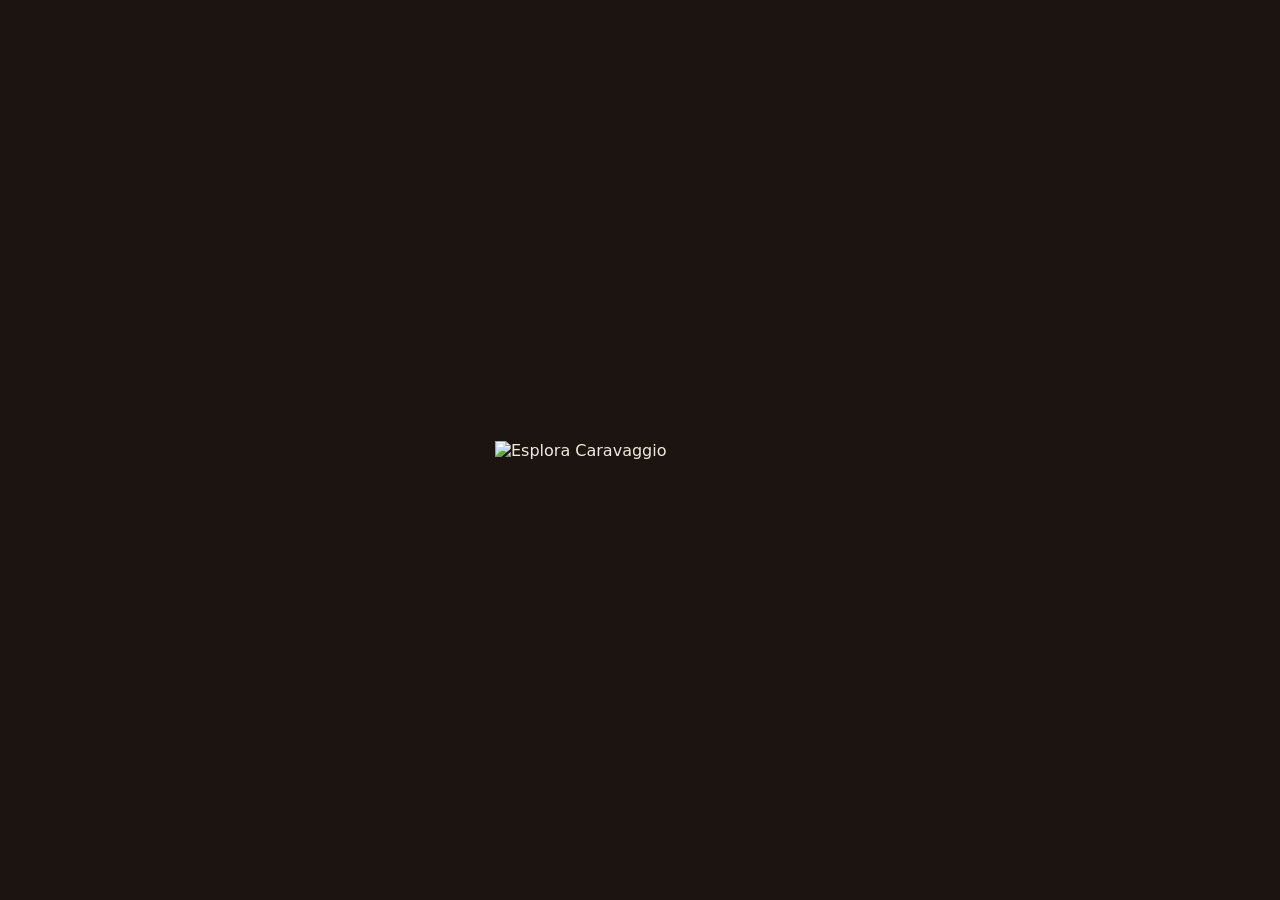
==== commit 103602ff: "Refactoring UX/UI" ====
--- a/index.html
+++ b/index.html
@@ -24,15 +24,13 @@
 
   
 <body>
+
+<div id="splash">
+  <img src="icons/logoespcara.png" alt="Esplora Caravaggio" class="splash-logo">
+</div>
+
 <header class="topbar">
-  <div class="brand">
-    <img src="icons/logoespcara.png" alt="Esplora Caravaggio" class="logo">
-  </div>
-
-  <button id="toggleTopbar" class="topbar-toggle" type="button"
-          aria-expanded="true" aria-label="Comprimi pannello">▾</button>
-
-<div class="controls">
+  <div class="controls">
 <div class="btn-row icon-bar">
 
   <button id="toggleCats" class="icon-btn">
@@ -69,7 +67,9 @@
     </div>
   </div>
 </div>
-
+  <div class="brand">
+    <img src="icons/logoespcara.png" alt="Esplora Caravaggio" class="logo">
+  </div>
 </header>
 
 <main class="layout">
@@ -170,6 +170,16 @@
     <button id="closeDisclaimer">Ho capito</button>
   </div>
 </div>
+<script>
+  (function(){
+    var s = document.getElementById('splash');
+    if (!s) return;
+    setTimeout(function(){
+      s.style.opacity = '0';
+      setTimeout(function(){ s.remove(); }, 300);
+    }, 1400);
+  })();
+</script>
 </body>
 </html>
 
--- a/styles.css
+++ b/styles.css
@@ -1,5 +1,5 @@
 :root{
-  --header-h: 120px;
+  --header-h: 60px;
   --footer-h: 56px;
   --bg: #1B1410;
   --panel: rgba(34,26,21,.92);
@@ -53,17 +53,21 @@
 }
 @media (prefers-reduced-motion: reduce){
   *{ animation: none !important; transition: none !important; scroll-behavior: auto !important; }
+  .layout{ transition: none !important; }
 }
 
 /* HEADER */
 .topbar{
-  padding: 14px 16px;
+  padding: 8px 16px;
   background:
     var(--paper-noise),
     linear-gradient(180deg, rgba(34,26,21,.96), rgba(34,26,21,.86));
   border-bottom: 1px solid var(--border);
   position: relative;
   box-shadow: 0 10px 26px rgba(0,0,0,.35);
+  display: flex;
+  align-items: center;
+  gap: 12px;
 }
 
 /* aria/gradiente verso la mappa */
@@ -97,11 +101,60 @@
 }
 
 .controls{
-  margin-top: 12px;
+  margin-top: 0;
+  flex: 1;
+  min-width: 0;
   display:flex;
   gap:10px;
-  flex-wrap:wrap;
-  align-items:flex-end;
+  flex-wrap:nowrap;
+  align-items:center;
+}
+
+.brand{
+  flex-shrink: 0;
+  margin-left: auto;
+  display: flex;
+  align-items: center;
+}
+
+/* Desktop: bottoni ravvicinati, barra di ricerca limitata a ~1/5 */
+@media (min-width: 641px){
+  .topbar .btn-row{
+    gap: 6px;
+    flex-wrap: nowrap;
+  }
+  .topbar .search-row{
+    flex: 0 1 35%;
+    min-width: 0;
+    max-width: 380px;
+  }
+}
+
+.topbar .search-wrap{
+  background: rgba(54, 38, 28, .36);
+  border: 1px solid rgba(242,233,220,.14);
+  border-radius: 18px;
+  padding: 6px 12px;
+  transition: background .18s ease, border-color .18s ease;
+  width: 100%;
+  min-width: 0;
+}
+.topbar .search-wrap:focus-within{
+  background: rgba(54, 38, 28, .70);
+  border-color: rgba(200,161,90,.35);
+}
+.topbar #searchInput{
+  background: transparent;
+  border: none;
+  outline: none;
+  width: 100%;
+  min-width: 0;
+  color: var(--text);
+  font-size: 14px;
+  padding: 4px 0;
+}
+.topbar #searchInput::placeholder{
+  color: rgba(242,233,220,.55);
 }
 
 .field{
@@ -679,63 +732,64 @@
 }
 
 /* =========================
-   Topbar collassabile (solo mobile)
+   Topbar collassabile
 ========================= */
-.topbar-toggle{ display:none; }
+.topbar-toggle{
+  display: grid;
+  place-items: center;
+  position: absolute;
+  right: 12px;
+  top: 14px;
+  width: 36px;
+  height: 36px;
+  border-radius: 10px;
+  border: 1px solid rgba(242,233,220,.18);
+  background: rgba(15,13,11,.45);
+  color: var(--text);
+  cursor: pointer;
+  font-size: 16px;
+  line-height: 1;
+  z-index: 20;
+  transition: filter .18s ease;
+}
+.topbar-toggle:hover{ filter: brightness(1.08); }
+
+.topbar .controls{
+  overflow: visible;
+  opacity: 1;
+}
+@media (max-width: 640px){
+  .topbar .controls{
+    transition: opacity .18s ease;
+  }
+}
+.topbar.is-collapsed .controls{
+  max-height: 0;
+  opacity: 0;
+  margin-top: 0;
+}
+.topbar.is-collapsed{
+  padding-bottom: 10px;
+}
 
 @media (max-width: 640px){
   .topbar-toggle{
-    display: grid;
-    place-items: center;
-
-    position: absolute;
-    right: 12px;
-    top: 14px;
-
     width: 46px;
     height: 46px;
     border-radius: 14px;
-
-    border: 1px solid rgba(242,233,220,.18);
     background: rgba(15,13,11,.55);
-    color: var(--text);
-
-    cursor: pointer;
     font-size: 18px;
-    line-height: 1;
-
-    z-index: 20;
     -webkit-tap-highlight-color: transparent;
-
     box-shadow: 0 10px 24px rgba(0,0,0,.30);
     backdrop-filter: blur(6px);
-
     transition: transform .18s ease, filter .18s ease, background .18s ease;
     transform: rotate(0deg);
   }
 
-  .topbar-toggle:hover{ filter: brightness(1.08); }
   .topbar-toggle:active{ transform: translateY(1px) scale(.98); }
 
   .topbar.is-collapsed .topbar-toggle{
     transform: rotate(180deg);
-  }
-
-  .topbar .controls{
-    overflow: hidden;
-    transition: max-height .25s ease, opacity .18s ease, margin-top .18s ease;
-    max-height: 520px;
-    opacity: 1;
-  }
-
-  .topbar.is-collapsed .controls{
-    max-height: 0;
-    opacity: 0;
-    margin-top: 0;
-  }
-
-  .topbar.is-collapsed{
-    padding-bottom: 10px;
   }
 }
 
@@ -864,7 +918,8 @@
 .search-row{
   display:flex;
   gap:10px;
-  align-items:flex-end;
+  align-items:center;
+  min-width: 0;
 }
 .field.grow{ flex: 1; }
 
@@ -1123,13 +1178,15 @@
   /* evita sforamenti strani su iOS */
   .topbar, .topbar *{ box-sizing: border-box; }
 
-  /* Header più compatto + angoli più arrotondati */
+  /* Topbar invisibile su mobile: i controlli flottano sulla mappa */
   .topbar{
-    padding: 12px 14px 10px;
-    border-bottom-left-radius: 22px;
-    border-bottom-right-radius: 22px;
+    height: 0;
+    padding: 0;
+    border: none;
+    box-shadow: none;
     overflow: hidden;
   }
+  .topbar::after{ display: none; }
   .brand h1{ margin:0; font-size: 22px; line-height: 1.15; }
   .brand p{ margin: 4px 0 0; font-size: 13px; opacity: .85; }
 
@@ -1356,6 +1413,7 @@
   left: 0;
   right: 0;
   min-height: 0;
+  transition: top .25s ease;
 }
 #map{
   position: absolute;
@@ -1467,8 +1525,30 @@
   vertical-align: middle;
   margin-left: 4px;
 }
+/* Splash screen */
+#splash{
+  position: fixed;
+  inset: 0;
+  z-index: 99999;
+  background: #1B1410;
+  display: flex;
+  align-items: center;
+  justify-content: center;
+  opacity: 1;
+  transition: opacity 0.3s ease;
+}
+.splash-logo{
+  width: 290px;
+  height: auto;
+}
+
+/* Hide logo in topbar on mobile */
+@media (max-width: 640px){
+  .topbar .brand{ display: none; }
+}
+
 .logo{
-  height: 60px;
+  height: 40px;
   width: auto;
   vertical-align: middle;
   margin-left: 2px;
